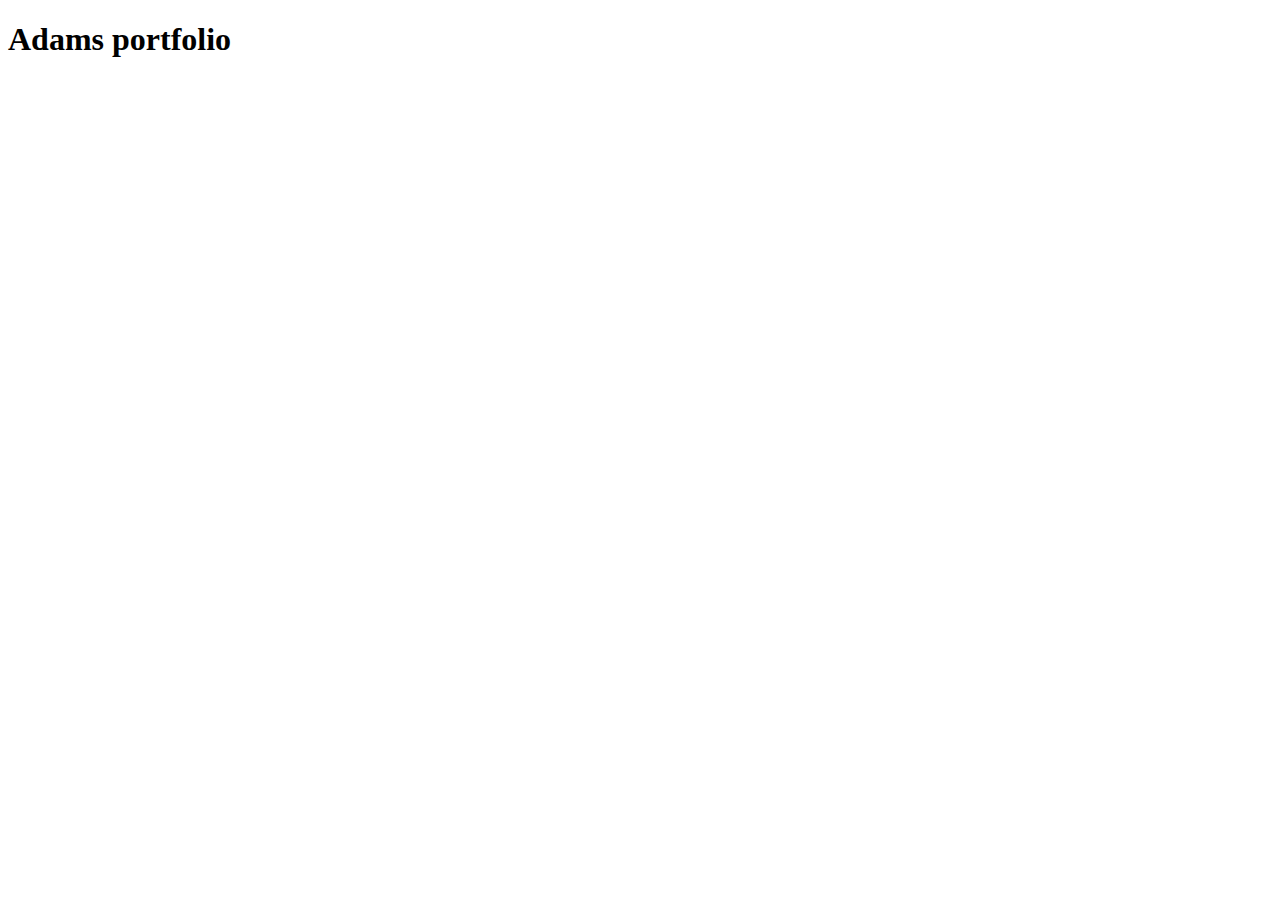
==== index.html @ 2eba347c "Create index.html" ====
<!DOCTYPE html>
<html lang="en">
<head>
    <meta charset="UTF-8">
    <meta name="viewport" content="width=device-width, initial-scale=1.0">
    <meta http-equiv="X-UA-Compatible" content="ie=edge">
    <title>Document</title>
</head>
<body>
    <header>
        <h1>Adams portfolio</h1>
    </header>
    <nav>

    </nav>
    <main>
        
    </main>
</body>
</html>
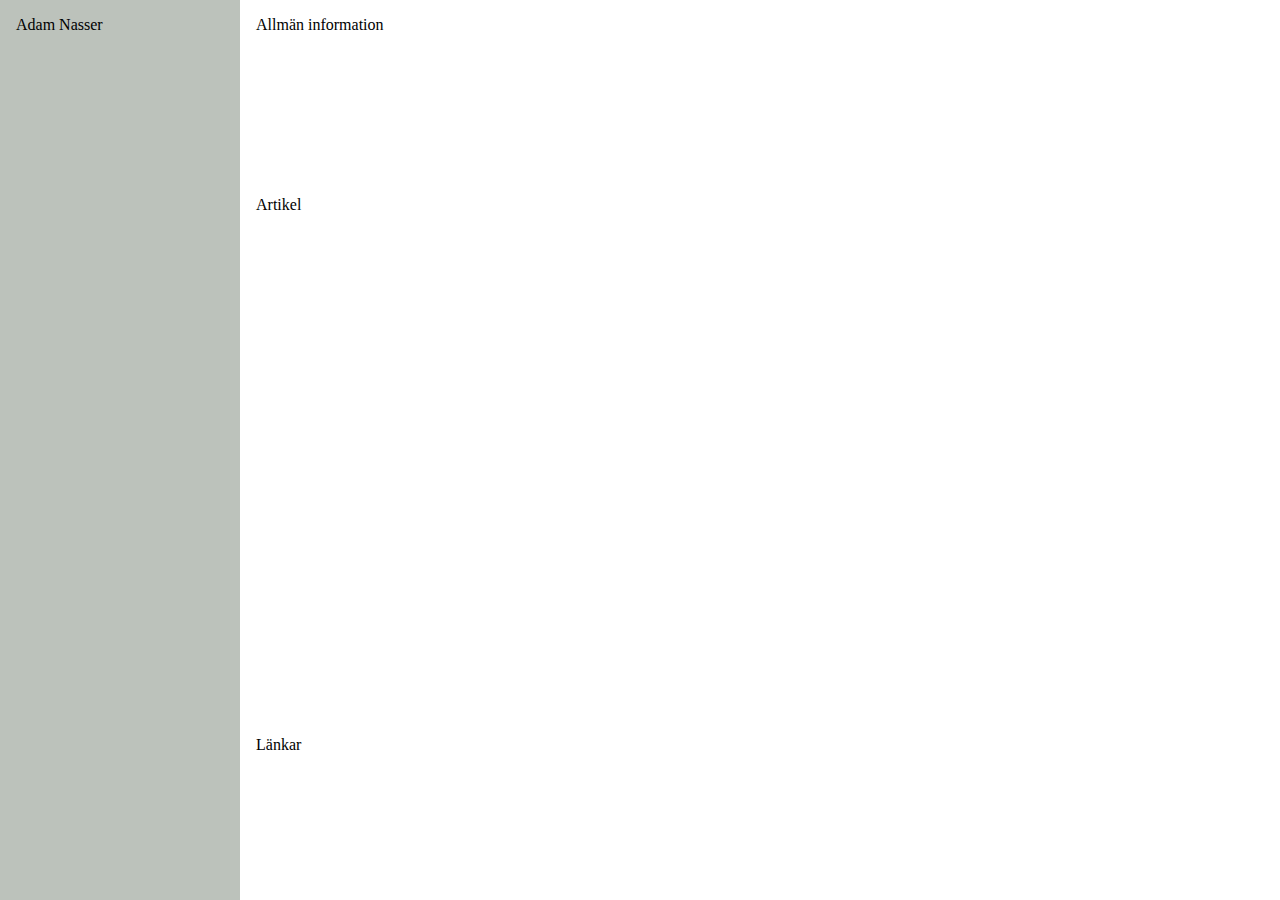
==== commit 8b6d9d2f: "Update index.html" ====
--- a/index.html
+++ b/index.html
@@ -1,20 +1,61 @@
 <!DOCTYPE html>
-<html lang="en">
+<html lang="sv">
 <head>
+
     <meta charset="UTF-8">
     <meta name="viewport" content="width=device-width, initial-scale=1.0">
     <meta http-equiv="X-UA-Compatible" content="ie=edge">
     <title>Document</title>
-</head>
-<body>
-    <header>
-        <h1>Adams portfolio</h1>
-    </header>
-    <nav>
+    <link href="https://fonts.googleapis.com/css?family=Unlock" rel="stylesheet">
+    <link rel="stylesheet" href="Hällbarenergi.css">
+    
 
-    </nav>
-    <main>
-        
-    </main>
-</body>
-</html>+<html><head>
+    <title>Example</title>
+    <style>
+      * {
+        box-sizing: border-box; 
+      }
+      body {
+        display: flex;
+        min-height: 100vh;
+        flex-direction: row;
+        margin: 0;
+      }
+      .col-1 {
+        background: rgb(188, 194, 187);
+        flex: 1;
+      }
+      .col-2 {
+        display: flex;
+        flex-direction: column;
+        flex: 5;
+      }
+      .content {
+        display: flex;
+        flex-direction: row;
+      }
+      .content > article {
+        flex: 4;
+        min-height: 60vh;
+      }
+      header, footer {
+        height: 20vh;
+      }
+      header, footer, article, nav {
+        padding: 1em;
+      }
+    </style>
+    </head><body>
+      <nav class="col-1">Adam Nasser</nav>
+      <div class="col-2">
+          <header>Allmän information</header>
+        <main class="content">
+        <article>Artikel</article>
+        </main>
+          <footer>Länkar</footer>
+      </div>
+      <link href="https://www.ntigymnasiet.se/sodertorn/?gclid=EAIaIQobChMI89HM8ca44QIVwkkYCh1XXAwbEAAYASAAEgLMRPD_BwE" alt="NTI Gymnasiet">
+
+     </body>
+     </html>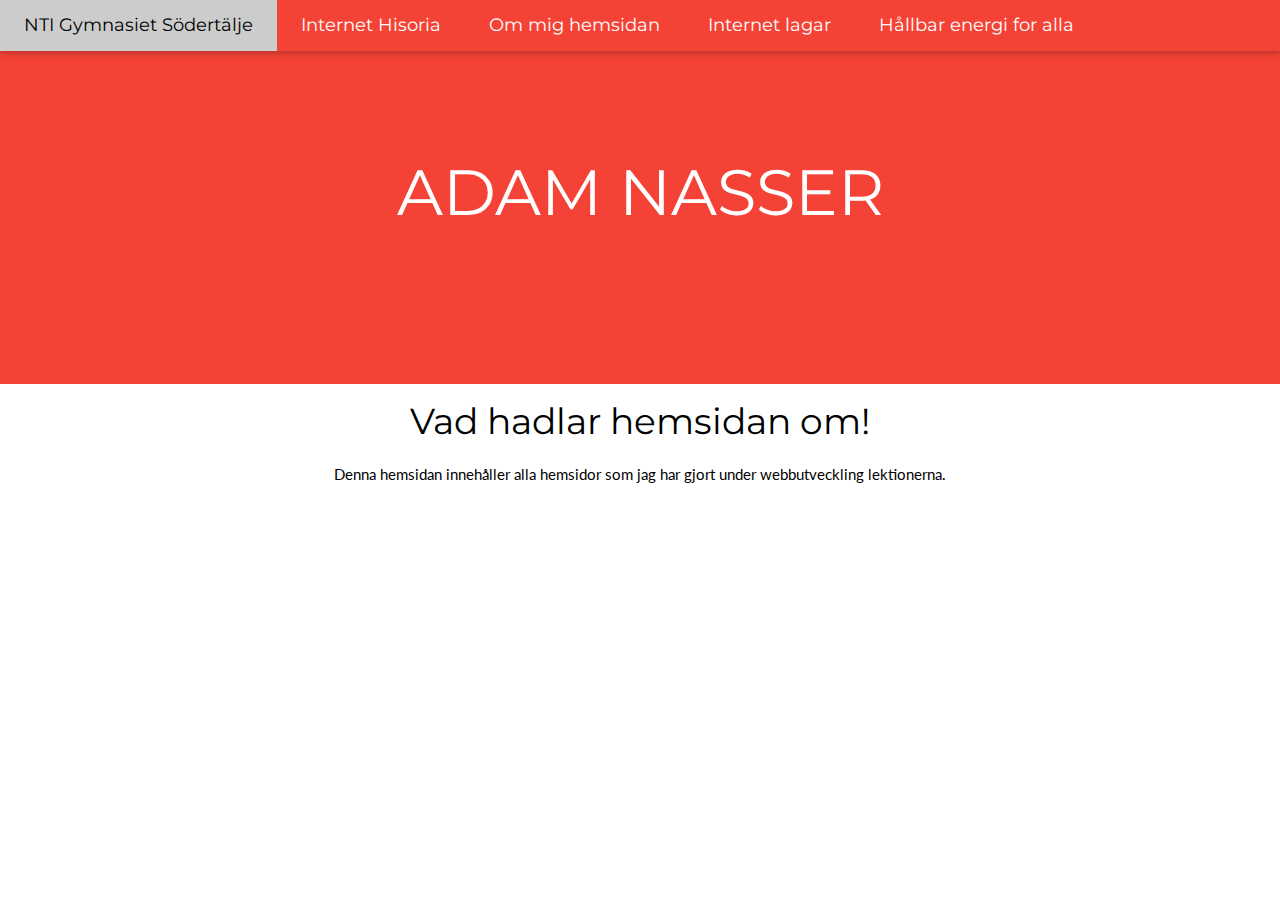
==== commit 49ceb0dc: "Add files via upload" ====
--- a/index.html
+++ b/index.html
@@ -1,61 +1,55 @@
-<!DOCTYPE html>
-<html lang="sv">
-<head>
-
-    <meta charset="UTF-8">
-    <meta name="viewport" content="width=device-width, initial-scale=1.0">
-    <meta http-equiv="X-UA-Compatible" content="ie=edge">
-    <title>Document</title>
-    <link href="https://fonts.googleapis.com/css?family=Unlock" rel="stylesheet">
-    <link rel="stylesheet" href="Hällbarenergi.css">
-    
-
-<html><head>
-    <title>Example</title>
-    <style>
-      * {
-        box-sizing: border-box; 
-      }
-      body {
-        display: flex;
-        min-height: 100vh;
-        flex-direction: row;
-        margin: 0;
-      }
-      .col-1 {
-        background: rgb(188, 194, 187);
-        flex: 1;
-      }
-      .col-2 {
-        display: flex;
-        flex-direction: column;
-        flex: 5;
-      }
-      .content {
-        display: flex;
-        flex-direction: row;
-      }
-      .content > article {
-        flex: 4;
-        min-height: 60vh;
-      }
-      header, footer {
-        height: 20vh;
-      }
-      header, footer, article, nav {
-        padding: 1em;
-      }
-    </style>
-    </head><body>
-      <nav class="col-1">Adam Nasser</nav>
-      <div class="col-2">
-          <header>Allmän information</header>
-        <main class="content">
-        <article>Artikel</article>
-        </main>
-          <footer>Länkar</footer>
-      </div>
-      <link href="https://www.ntigymnasiet.se/sodertorn/?gclid=EAIaIQobChMI89HM8ca44QIVwkkYCh1XXAwbEAAYASAAEgLMRPD_BwE" alt="NTI Gymnasiet">
-
-     </body>
-     </html>+<!DOCTYPE html>
+<html lang="sv">
+<title>adam-nasser</title>
+<meta charset="UTF-8">
+<meta name="viewport" content="width=device-width, initial-scale=1">
+<link rel="stylesheet" href="https://www.w3schools.com/w3css/4/w3.css">
+<link rel="stylesheet" href="https://fonts.googleapis.com/css?family=Lato">
+<link rel="stylesheet" href="https://fonts.googleapis.com/css?family=Montserrat">
+<link rel="stylesheet" href="https://cdnjs.cloudflare.com/ajax/libs/font-awesome/4.7.0/css/font-awesome.min.css">
+<style>
+body,h1,h2,h3,h4,h5,h6 {font-family: "Lato", sans-serif}
+.w3-bar,h1,button {font-family: "Montserrat", sans-serif}
+.fa-anchor,.fa-coffee {font-size:200px}
+
+</style>
+<body>
+<!--Av Adam 2019/05/23-->
+<div class="w3-top">
+  <div class="w3-bar w3-red w3-card w3-left-align w3-large">
+    <a class="w3-bar-item w3-button w3-hide-medium w3-hide-large w3-right w3-padding-large w3-hover-white w3-large w3-red" href="javascript:void(0);" onclick="myFunction()" title="Toggle Navigation Menu"><i class="fa fa-bars"></i></a>
+    <a href="https://www.ntigymnasiet.se/sodertalje/" class="w3-bar-item w3-button w3-padding-large w3-white">NTI Gymnasiet Södertälje</a>
+    <a href="internethisoria.html" class="w3-bar-item w3-button w3-hide-small w3-padding-large w3-hover-white">Internet Hisoria</a>
+    <a href="om-mig-adam.html" class="w3-bar-item w3-button w3-hide-small w3-padding-large w3-hover-white">Om mig hemsidan</a>
+    <a href="internetlagar.html" class="w3-bar-item w3-button w3-hide-small w3-padding-large w3-hover-white">Internet lagar</a>
+    <a href="https://ntisod.github.io/te17-7-hallbar-energi-for-alla/" class="w3-bar-item w3-button w3-hide-small w3-padding-large w3-hover-white">Hållbar energi for alla</a>
+  </div>
+
+  <div id="navDemo" class="w3-bar-block w3-white w3-hide w3-hide-large w3-hide-medium w3-large">
+    <a href="internethisoria.html" class="w3-bar-item w3-button w3-padding-large">Internet Hisoria</a>
+    <a href="om-mig-adam.html" class="w3-bar-item w3-button w3-padding-large">Om mig hemsidan</a>
+    <a href="internetlagar.html" class="w3-bar-item w3-button w3-padding-large">Internet lagar</a>
+    <a href="https://ntisod.github.io/te17-7-hallbar-energi-for-alla/" class="w3-bar-item w3-button w3-padding-large">Hållbar energi for alla</a>
+  </div>
+</div>
+
+<header class="w3-container w3-red w3-center" style="padding:128px 16px">
+  <h1 class="w3-margin w3-jumbo">ADAM NASSER</h1>
+</header>
+
+      <h1 class="w3-center">Vad hadlar hemsidan om!</h1>
+      <p class="w3-center">Denna hemsidan innehåller alla hemsidor som jag har gjort under webbutveckling lektionerna.</p>
+  
+<script>
+function myFunction() {
+  var x = document.getElementById("navDemo");
+  if (x.className.indexOf("w3-show") == -1) {
+    x.className += " w3-show";
+  } else { 
+    x.className = x.className.replace(" w3-show", "");
+  }
+}
+</script>
+
+</body>
+</html>